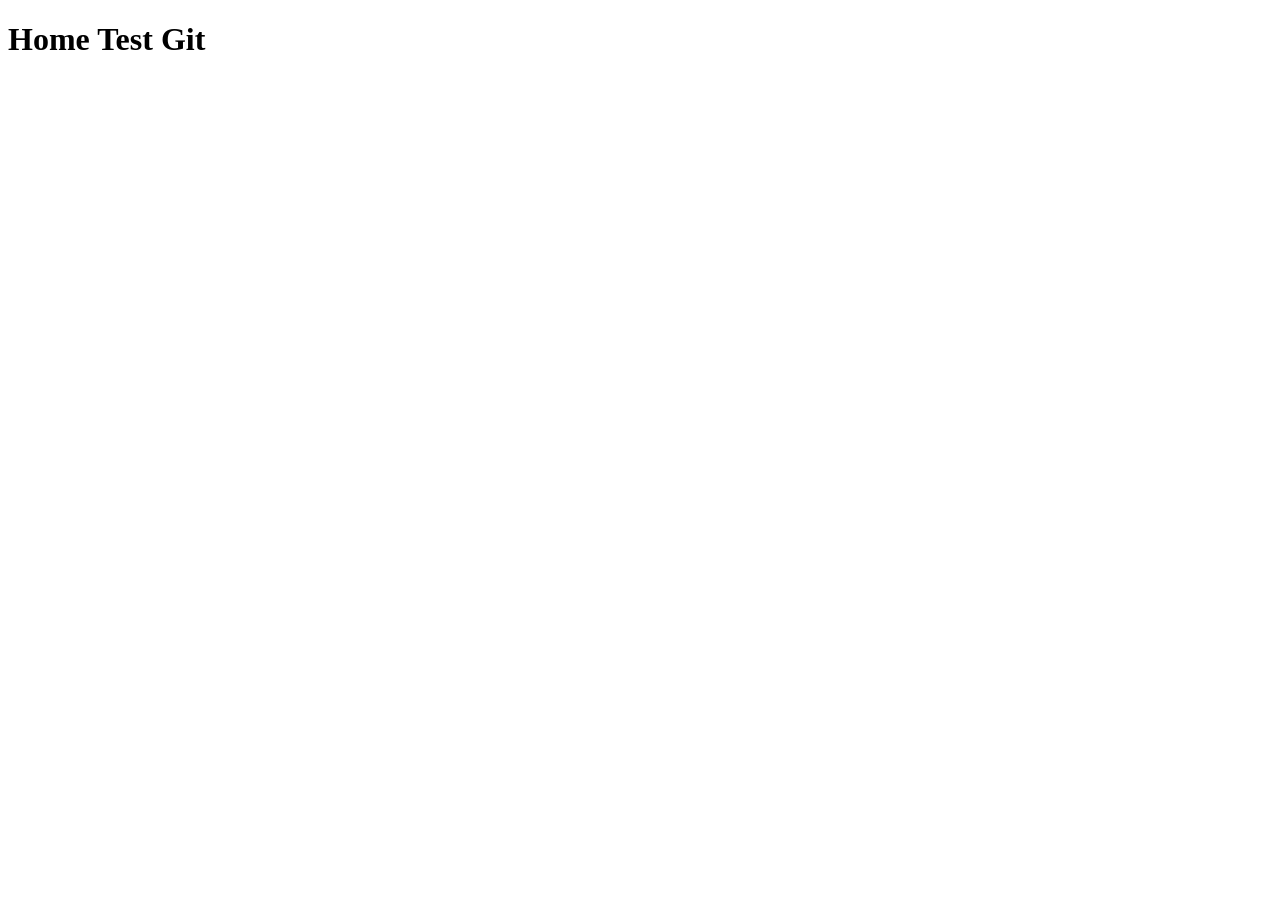
==== index.html @ e612f09d "adding First Index.html v1" ====
<!DOCTYPE html>
<html lang="en">
<head>
    <meta charset="UTF-8">
    <meta name="viewport" content="width=device-width, initial-scale=1.0">
    <title>Test 1 </title>
</head>
<body>
  <h1>Home Test Git </h1>
</body>
</html>
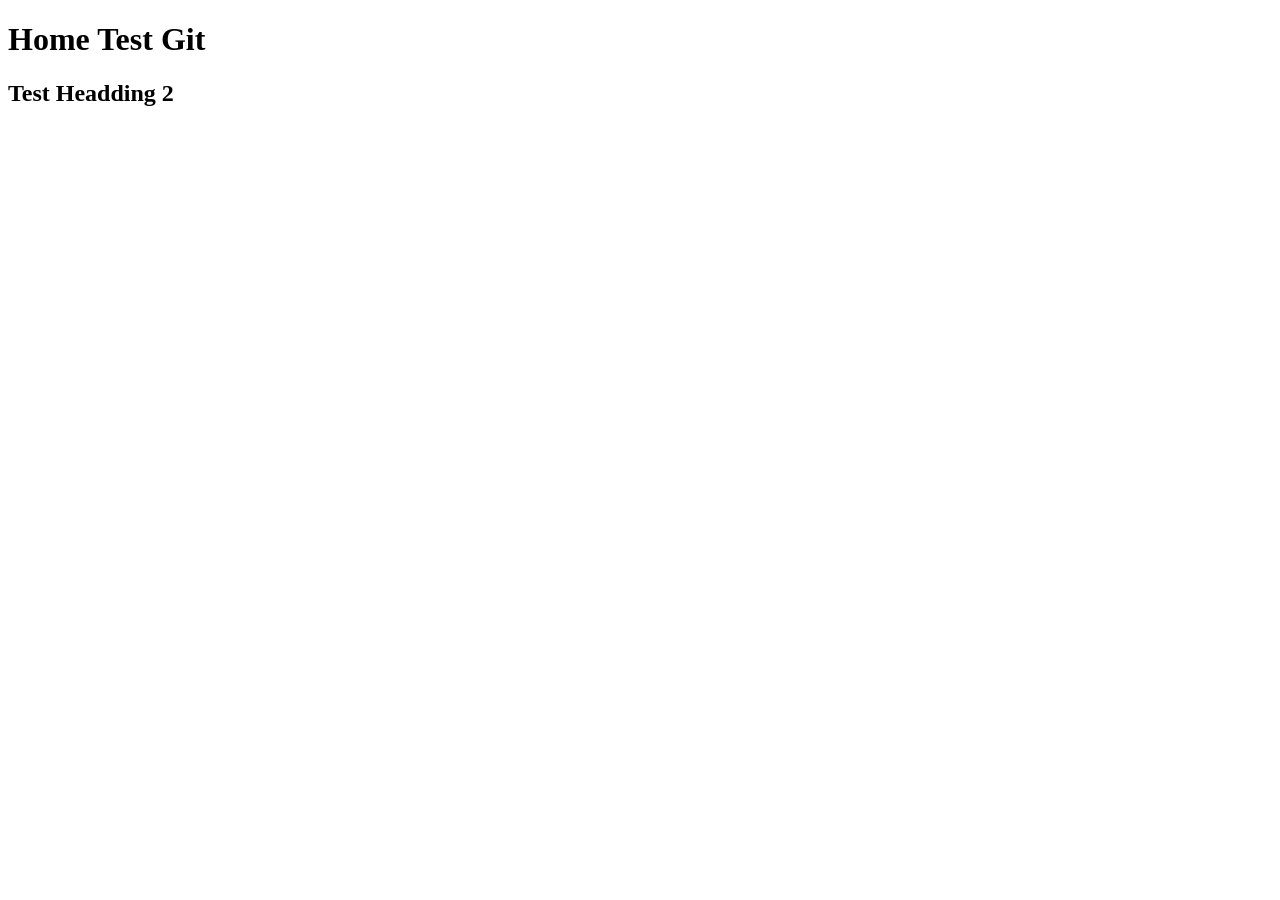
==== commit 6b879095: "adding heading 2 in index.html" ====
--- a/index.html
+++ b/index.html
@@ -7,5 +7,6 @@
 </head>
 <body>
   <h1>Home Test Git </h1>
+  <h2>Test Headding 2</h2>
 </body>
 </html>
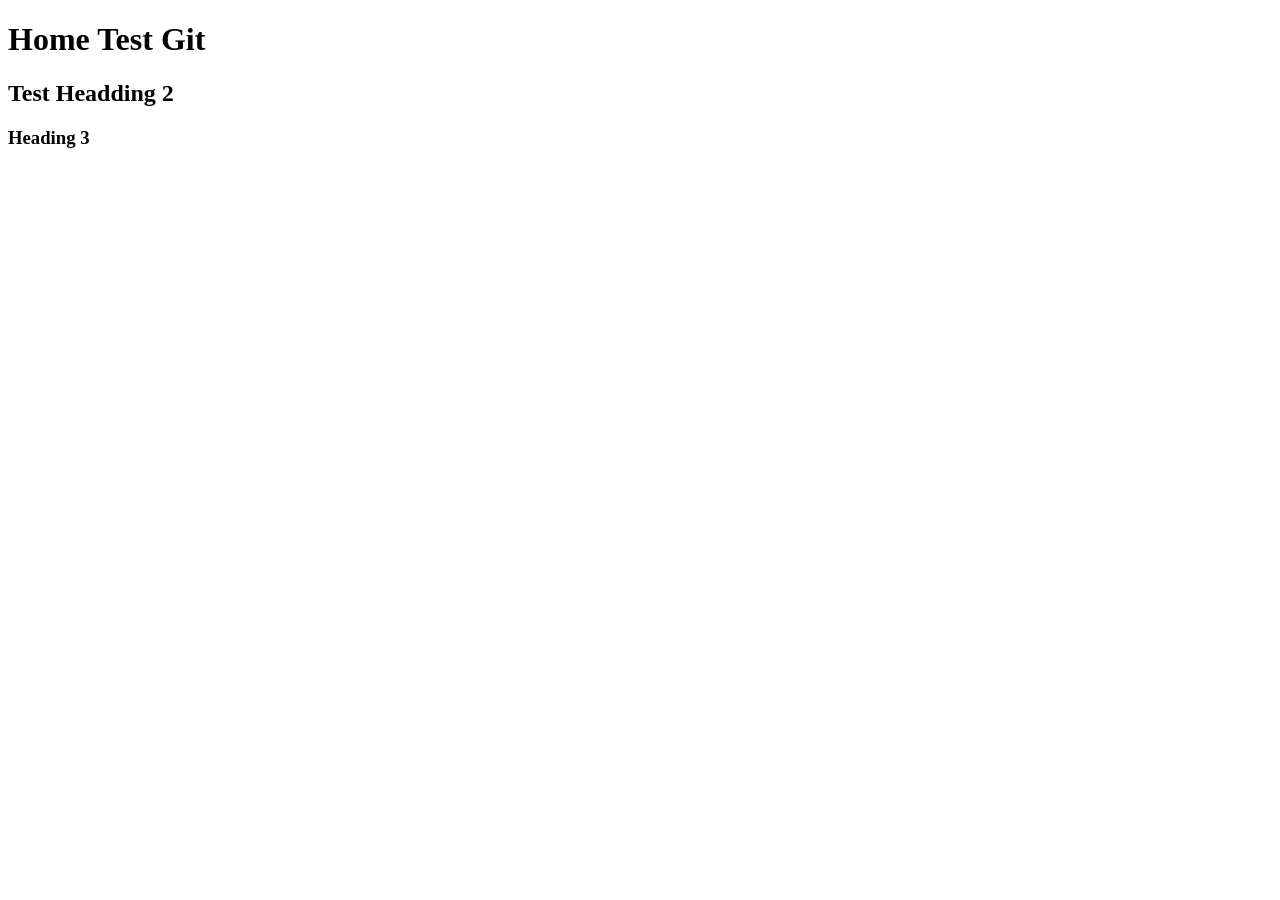
==== commit 2c07494e: "adding heading 3" ====
--- a/index.html
+++ b/index.html
@@ -8,5 +8,6 @@
 <body>
   <h1>Home Test Git </h1>
   <h2>Test Headding 2</h2>
+  <h3>Heading 3 </h3>
 </body>
 </html>
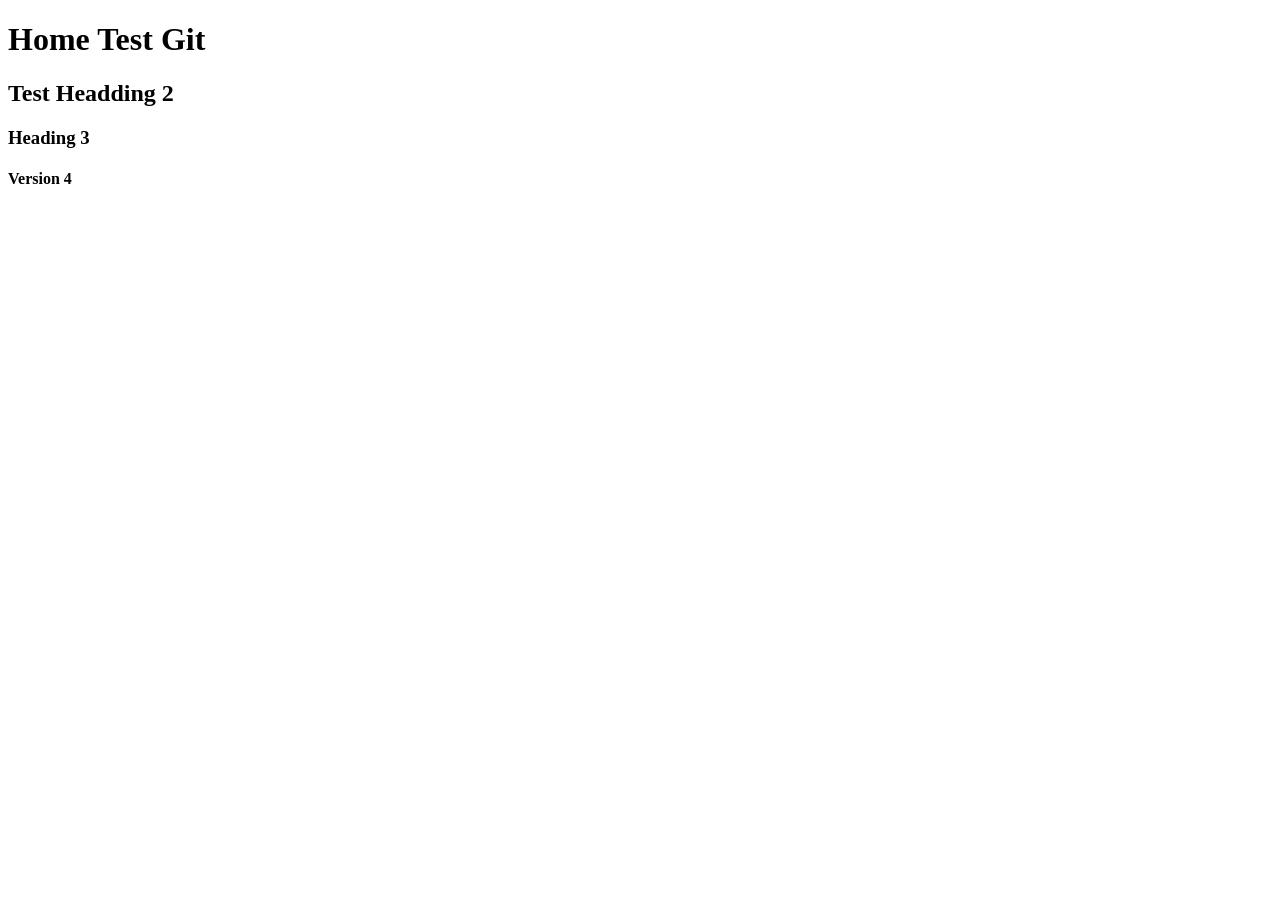
==== commit 10259cca: "Heading 4" ====
--- a/index.html
+++ b/index.html
@@ -9,5 +9,6 @@
   <h1>Home Test Git </h1>
   <h2>Test Headding 2</h2>
   <h3>Heading 3 </h3>
+  <h4>Version 4</h4>
 </body>
 </html>
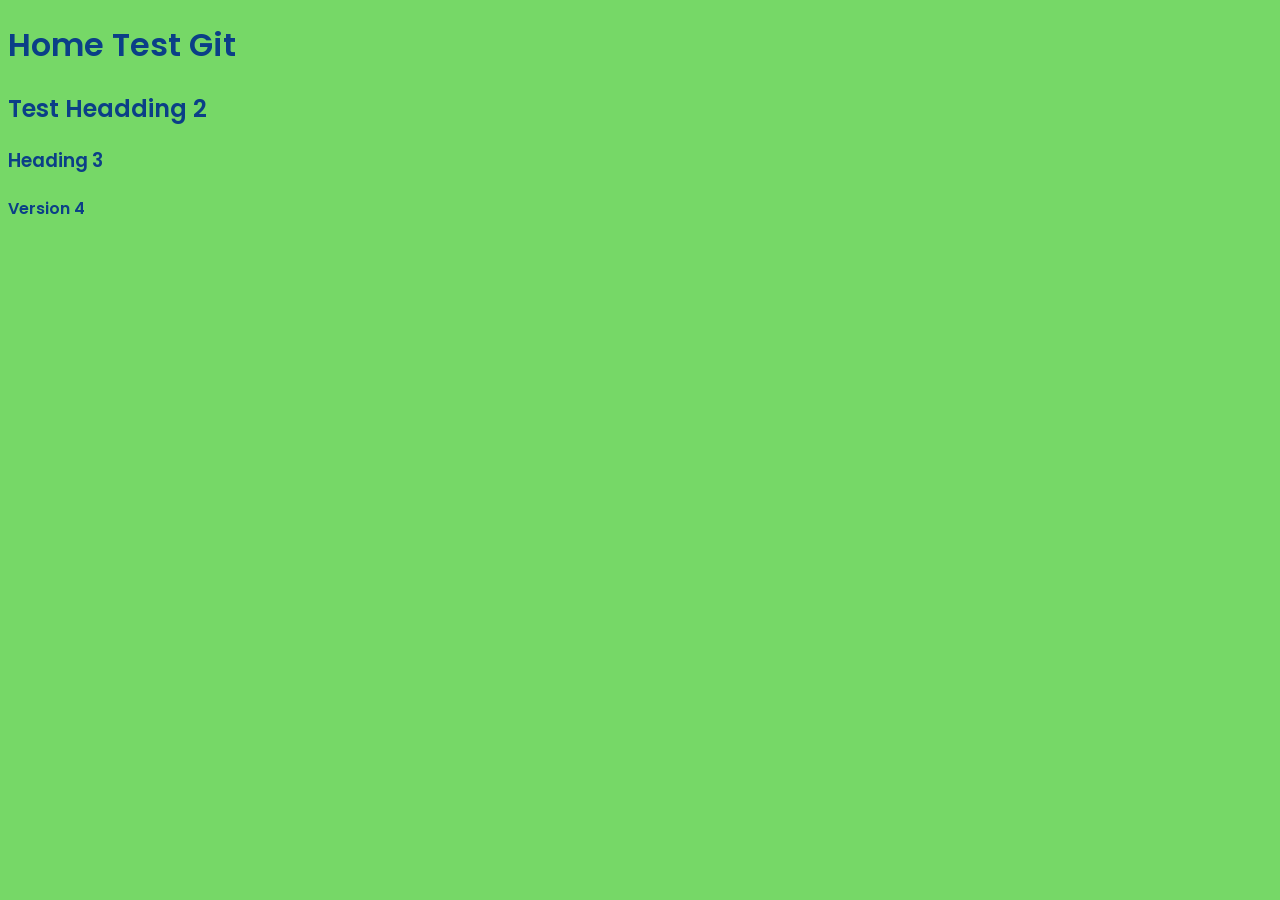
==== commit 38fe7293: "added Desing for Website" ====
--- a/index.html
+++ b/index.html
@@ -4,6 +4,7 @@
     <meta charset="UTF-8">
     <meta name="viewport" content="width=device-width, initial-scale=1.0">
     <title>Test 1 </title>
+    <link rel="stylesheet" href="style.css">
 </head>
 <body>
   <h1>Home Test Git </h1>
--- a/style.css
+++ b/style.css
@@ -0,0 +1,8 @@
+@import url('https://fonts.googleapis.com/css2?family=Poppins:ital,wght@0,100;0,200;0,300;0,400;0,500;0,600;0,700;0,800;0,900;1,100;1,200;1,300;1,400;1,500;1,600;1,700;1,800;1,900&display=swap');
+*{
+    font-family: "Poppins", sans-serif;
+  font-weight: 600;
+  font-style: normal;
+  background-color: #76d867;
+  color: #0b3f87;
+}
